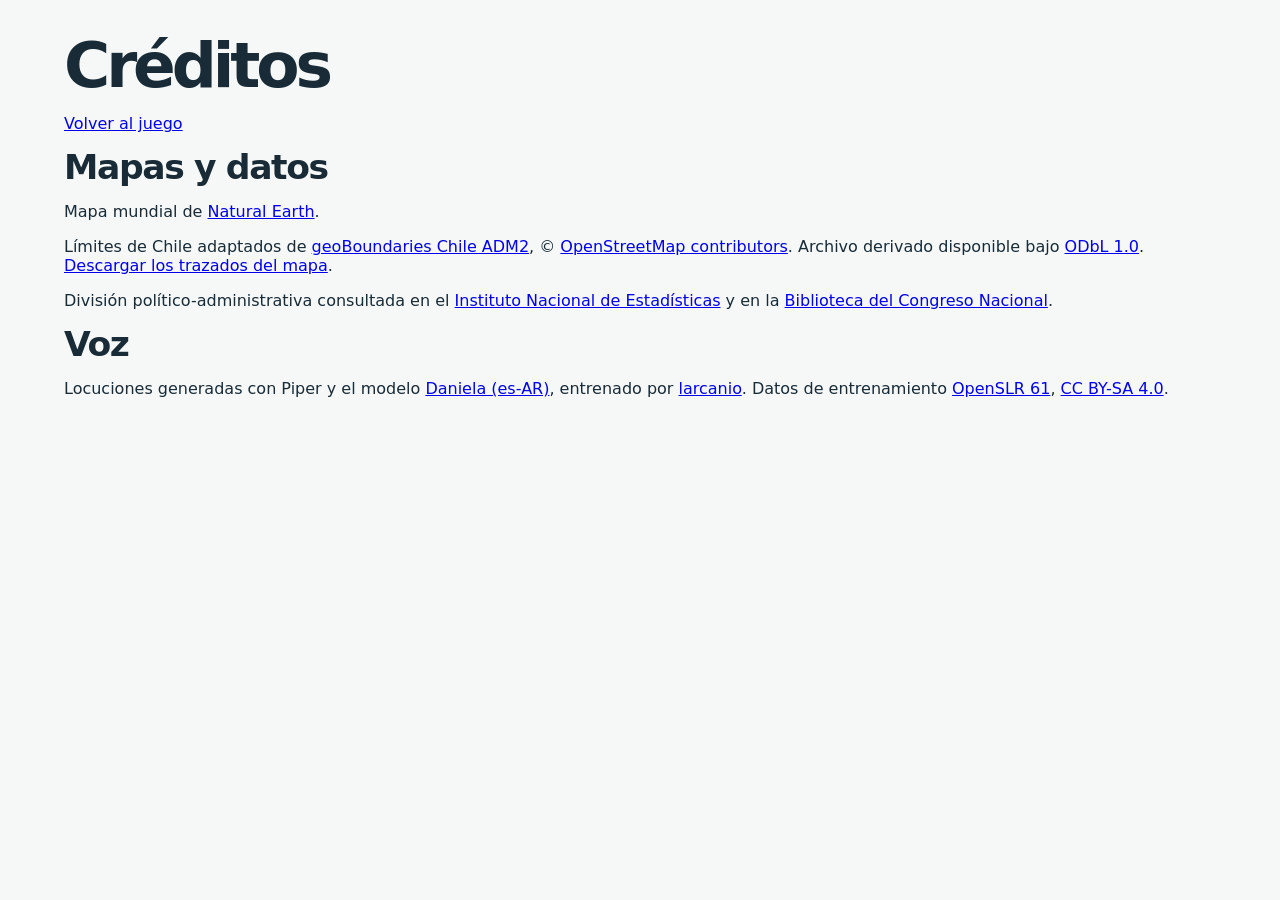
==== credits.html @ e629b063 "Incluye la voz argentina Daniela para todas las locuciones" ====
<!doctype html>
<html lang="es">
<meta charset="utf-8">
<meta name="viewport" content="width=device-width,initial-scale=1">
<title>Créditos · geoatlas</title>
<link rel="stylesheet" href="style.css?v=chile-voz">
<main>
<h1>Créditos</h1>
<p><a href="./">Volver al juego</a></p>
<h2>Mapas y datos</h2>
<p>Mapa mundial de <a href="https://www.naturalearthdata.com/">Natural Earth</a>.</p>
<p>Límites de Chile adaptados de <a href="https://www.geoboundaries.org/api/current/gbOpen/CHL/ADM2/">geoBoundaries Chile ADM2</a>, © <a href="https://www.openstreetmap.org/copyright">OpenStreetMap contributors</a>. Archivo derivado disponible bajo <a href="https://opendatacommons.org/licenses/odbl/1-0/">ODbL 1.0</a>. <a href="chile-map.js">Descargar los trazados del mapa</a>.</p>
<p>División político-administrativa consultada en el <a href="https://www.ine.gob.cl/docs/default-source/geodatos-abiertos/publicaciones/division-politica-administrativa/dpa-2018/presentaci%C3%B3n.pdf">Instituto Nacional de Estadísticas</a> y en la <a href="https://www.bcn.cl/siit/nuestropais/nuestropais/div_pol-adm.htm">Biblioteca del Congreso Nacional</a>.</p>
<h2>Voz</h2>
<p>Locuciones generadas con Piper y el modelo <a href="https://huggingface.co/rhasspy/piper-voices/tree/main/es/es_AR/daniela/high">Daniela (es-AR)</a>, entrenado por <a href="https://huggingface.co/larcanio/piper-voices">larcanio</a>. Datos de entrenamiento <a href="https://www.openslr.org/61/">OpenSLR 61</a>, <a href="https://creativecommons.org/licenses/by-sa/4.0/">CC BY-SA 4.0</a>.</p>
</main>
</html>
---- style.css ----
:root{font-family:Inter,Segoe UI,system-ui,sans-serif;color:#182b37;background:#f6f8f7;--green:#176952;--muted:#526773;--line:#dce6e3}
*{box-sizing:border-box}body{margin:0}button,a{-webkit-tap-highlight-color:transparent}button{font:inherit;cursor:pointer;color:inherit}button:focus-visible,a:focus-visible{outline:3px solid #02877b;outline-offset:3px}button[hidden]{display:none!important}
.top{height:72px;padding:0 max(5vw,20px);display:flex;justify-content:space-between;align-items:center;background:#fff;border-bottom:1px solid var(--line)}.brand{display:flex;gap:11px;align-items:center}.logo{background:#156850;color:#fff;display:grid;place-items:center;width:40px;height:40px;border-radius:12px;font-size:27px}.brand strong{display:block;font-size:21px;letter-spacing:-.65px}.brand small{display:block;font-size:10px;letter-spacing:1.4px;font-weight:750;color:var(--muted)}.top button,.actions button,#speak{background:white;border:1px solid var(--line);border-radius:10px;padding:9px 13px;font-weight:650;font-size:14px}
main{max-width:1510px;margin:auto;padding:34px max(5vw,20px) 18px}.intro{display:flex;align-items:end;justify-content:space-between;gap:14px;margin-bottom:24px}h1{font-size:clamp(35px,5vw,63px);line-height:1.02;letter-spacing:-.065em;margin:0;font-weight:820}h1 span{color:#23815f}.intro p{margin:12px 0 0;color:var(--muted)}.tabs{padding:4px;background:#e9efec;border-radius:12px;display:flex}.tabs button{background:transparent;border:0;border-radius:9px;padding:8px 15px;font-weight:650;font-size:14px}.tabs [aria-pressed=true]{background:white;color:var(--green);box-shadow:0 1px 4px #193f2420}
nav{display:flex;flex-wrap:wrap;gap:8px;margin-bottom:16px}nav button{background:#fff;border:1px solid var(--line);border-radius:9px;padding:8px 13px;font-weight:650;font-size:14px}nav button[aria-pressed=true],.primary{background:var(--green);color:#fff;border-color:var(--green)}
.layout{display:grid;grid-template-columns:minmax(0,1fr) minmax(255px,310px);gap:16px;align-items:start}.map-card,.question,.stats{background:white;border:1px solid var(--line);border-radius:17px;overflow:hidden;box-shadow:0 3px 12px #14392b07}.map-header,.map-footer{display:flex;justify-content:space-between;align-items:center;gap:12px;padding:13px 17px}.map-header span,.map-footer,footer{color:var(--muted);font-size:13px}.map-header i{display:inline-block;width:7px;height:7px;background:#2d9864;border-radius:50%;margin-right:4px}.stage{position:relative;height:clamp(330px,38vw,535px);background:#dceef2;overflow:hidden}.stage svg{width:100%;height:100%;display:block;touch-action:none;cursor:grab;user-select:none}.stage svg.dragging{cursor:grabbing}.zoom{position:absolute;bottom:13px;right:13px;display:grid;background:white;border:1px solid var(--line);border-radius:11px;overflow:hidden;box-shadow:0 3px 10px #213c4130}.zoom button{width:40px;height:38px;border:0;background:white;font-size:22px}.zoom button+button{border-top:1px solid var(--line)}.zoom button:hover,.actions button:hover,#speak:hover{background:#eaf5ef}.map-footer a{color:var(--green)}
.land{stroke:#fff;stroke-width:.7;vector-effect:non-scaling-stroke;fill-rule:evenodd}.interactive{cursor:pointer}.interactive:hover,.interactive:focus-visible{fill:#52a98b;outline:none;stroke:#124c4e;stroke-width:1.5}.water{fill:#d1e7ed;stroke:#9abecb;stroke-width:1;vector-effect:non-scaling-stroke}.water:nth-child(even){fill:#c6e0e9}.dot{fill:#526e74;stroke:white;stroke-width:1.2;vector-effect:non-scaling-stroke}.correct{fill:#2b9c68!important}.wrong{fill:#dd7b70!important}.revealed{fill:#efbd66!important}
aside{display:grid;gap:13px}.question{padding:20px}.question-top{display:flex;justify-content:space-between;align-items:center;font-size:13px;color:var(--muted);gap:8px}.question-top strong{font-size:12px;letter-spacing:1.3px;color:var(--green)}.progress{height:5px;background:#e8efec;border-radius:5px;margin:14px 0 20px;overflow:hidden}.progress div{height:100%;background:#3b9d78;transition:width .22s}.prompt{position:relative;padding-right:44px}.prompt p{margin:0 0 6px;color:var(--muted);font-size:14px}h2{margin:0;font-size:clamp(23px,2.7vw,36px);line-height:1.07;letter-spacing:-.04em;overflow-wrap:anywhere}#speak{position:absolute;right:0;bottom:0;padding:6px 10px}#feedback{min-height:44px;margin:14px 0;color:var(--muted);font-size:14px}.actions{display:flex;gap:8px}.actions button,.primary{flex:1}.primary{border:0;border-radius:9px;padding:10px 14px;width:100%;font-weight:700}.stats{display:grid;grid-template-columns:repeat(3,1fr);padding:14px 4px;text-align:center}.stats div+div{border-left:1px solid var(--line)}.stats span{display:block;font-size:13px;color:var(--muted)}.stats strong{display:block;font-size:23px}footer{display:flex;align-items:center;justify-content:space-between;gap:10px;margin-top:17px}footer button{background:transparent;border:0;color:var(--green);padding:4px;font-size:inherit;font-weight:650}
@media(max-width:800px){main{padding-top:24px}.layout{grid-template-columns:1fr;gap:12px}.layout aside{grid-row:1;grid-template-columns:minmax(0,1fr) auto}.question{padding:12px}.progress{margin:8px 0 10px}#feedback{min-height:0;margin:8px 0}.stats{align-content:center;grid-template-columns:1fr;gap:7px;padding:9px 12px}.stats div+div{border:0}.stats strong{font-size:16px}.stage{height:clamp(270px,55vw,430px)}}
@media(max-width:420px){.intro{align-items:start;flex-direction:column}.map-footer{font-size:11px}.top{height:59px}nav button{padding:6px 9px}}
.interactive:hover .land,.interactive:focus-visible .land{fill:#52a98b}.correct .land{fill:#2b9c68}.wrong .land{fill:#dd7b70}.revealed .land{fill:#efbd66}
.south-menu{display:flex;align-items:center;flex-wrap:wrap;gap:12px;margin:0 0 15px}.south-menu[hidden],#physical-picker[hidden]{display:none}.south-tabs{display:flex;background:#e9efec;border-radius:11px;padding:4px}.south-tabs button{background:transparent;border:0;border-radius:8px;padding:7px 12px;font-size:14px;font-weight:650}.south-tabs button[aria-pressed=true]{background:white;color:var(--green);box-shadow:0 1px 4px #193f2420}#physical-picker{display:flex;align-items:center;gap:8px;font-size:14px;color:var(--muted)}#physical-category{font:inherit;color:#182b37;padding:7px 10px;border:1px solid var(--line);border-radius:8px;background:white}.physical-dot{fill:#174a62;stroke:#fff;stroke-width:2;vector-effect:non-scaling-stroke}.physical-dot:hover,.physical-dot:focus-visible{fill:#478c9b;stroke-width:3}
.audio-controls,.chile-menu{display:flex;align-items:center;flex-wrap:wrap;gap:8px}
.voice-picker,.chile-menu label{display:flex;align-items:center;gap:7px;font-size:14px;color:var(--muted)}
.voice-picker select,.chile-menu select,.chile-menu button,#open-chile{font:inherit;color:#182b37;background:white;border:1px solid var(--line);border-radius:9px;padding:7px 10px}
.voice-picker select{max-width:170px}.chile-menu{margin-bottom:15px;gap:12px}.chile-menu select{max-width:min(270px,65vw)}
.chile-menu[hidden],.chile-menu [hidden],.voice-picker[hidden],#chile-attribution[hidden]{display:none}
#chile-attribution{margin-left:auto}.chile-shape{stroke:#fff;stroke-width:.75}
#map.chile-map .land:not(.chile-shape){opacity:.5}
#map .water{fill:var(--water-fill,#c7e4ef)}
@media(max-width:800px){.top{height:auto;min-height:72px;padding-top:8px;padding-bottom:8px;gap:9px;flex-wrap:wrap}.top .audio-controls{gap:5px}.top button{padding:6px 8px;font-size:13px}.voice-picker select{max-width:130px}}
.data-credit{color:var(--green);margin-left:.45rem}
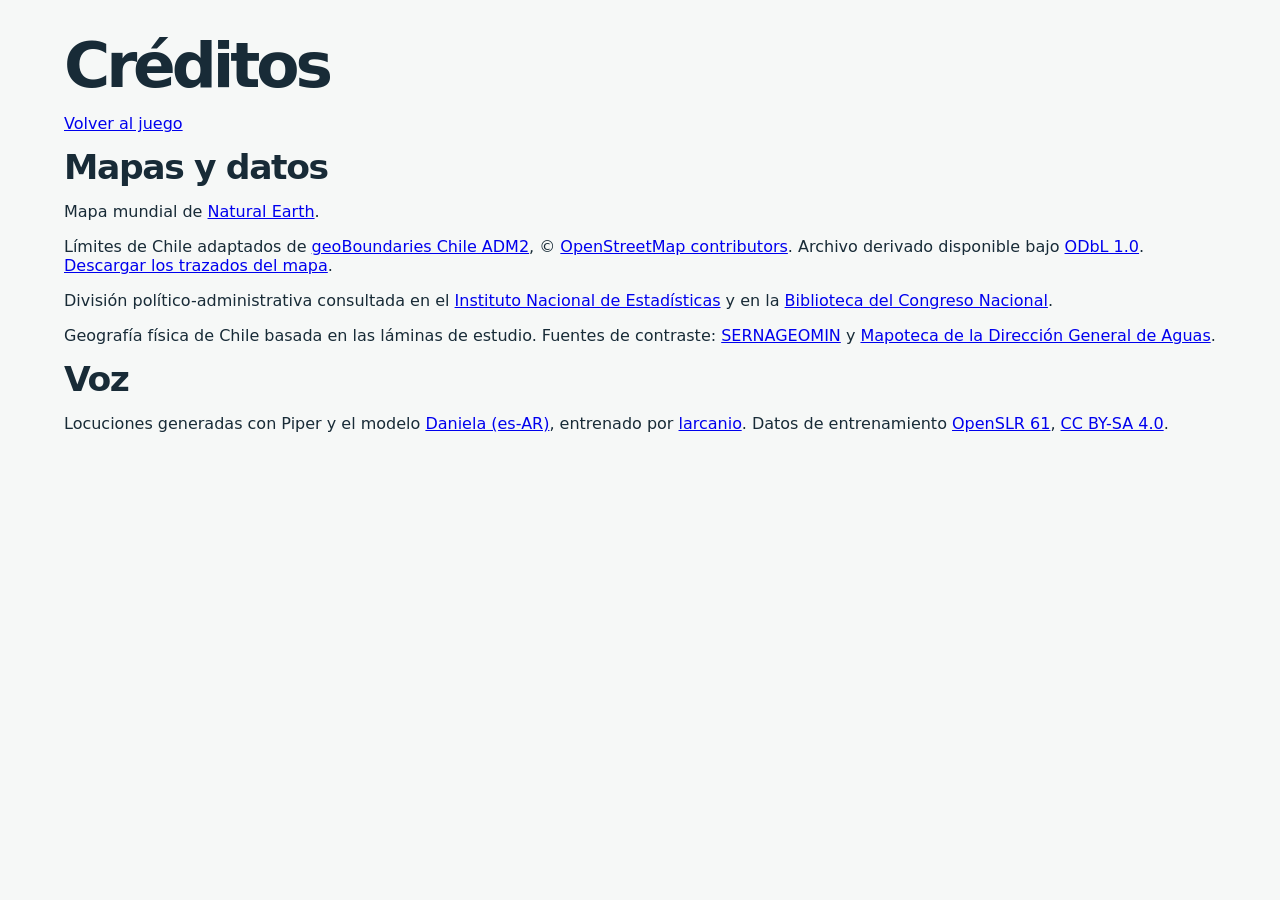
==== commit 8f0aaf4c: "Agrega volcanes, cerros, cuencas y embalses de Chile" ====
--- a/credits.html
+++ b/credits.html
@@ -11,7 +11,7 @@
 <p>Mapa mundial de <a href="https://www.naturalearthdata.com/">Natural Earth</a>.</p>
 <p>Límites de Chile adaptados de <a href="https://www.geoboundaries.org/api/current/gbOpen/CHL/ADM2/">geoBoundaries Chile ADM2</a>, © <a href="https://www.openstreetmap.org/copyright">OpenStreetMap contributors</a>. Archivo derivado disponible bajo <a href="https://opendatacommons.org/licenses/odbl/1-0/">ODbL 1.0</a>. <a href="chile-map.js">Descargar los trazados del mapa</a>.</p>
 <p>División político-administrativa consultada en el <a href="https://www.ine.gob.cl/docs/default-source/geodatos-abiertos/publicaciones/division-politica-administrativa/dpa-2018/presentaci%C3%B3n.pdf">Instituto Nacional de Estadísticas</a> y en la <a href="https://www.bcn.cl/siit/nuestropais/nuestropais/div_pol-adm.htm">Biblioteca del Congreso Nacional</a>.</p>
-<h2>Voz</h2>
+<p>Geografía física de Chile basada en las láminas de estudio. Fuentes de contraste: <a href="https://www.sernageomin.cl/">SERNAGEOMIN</a> y <a href="https://dga.mop.gob.cl/mapoteca-digital/">Mapoteca de la Dirección General de Aguas</a>.</p><h2>Voz</h2>
 <p>Locuciones generadas con Piper y el modelo <a href="https://huggingface.co/rhasspy/piper-voices/tree/main/es/es_AR/daniela/high">Daniela (es-AR)</a>, entrenado por <a href="https://huggingface.co/larcanio/piper-voices">larcanio</a>. Datos de entrenamiento <a href="https://www.openslr.org/61/">OpenSLR 61</a>, <a href="https://creativecommons.org/licenses/by-sa/4.0/">CC BY-SA 4.0</a>.</p>
 </main>
 </html>
--- a/style.css
+++ b/style.css
@@ -20,3 +20,7 @@
 #map .water{fill:var(--water-fill,#c7e4ef)}
 @media(max-width:800px){.top{height:auto;min-height:72px;padding-top:8px;padding-bottom:8px;gap:9px;flex-wrap:wrap}.top .audio-controls{gap:5px}.top button{padding:6px 8px;font-size:13px}.voice-picker select{max-width:130px}}
 .data-credit{color:var(--green);margin-left:.45rem}
+#chile-reference-note{color:var(--muted);font-size:.88rem;margin:-4px 0 12px}
+.physical-dot.correct{fill:#2b9c68!important}
+.physical-dot.wrong{fill:#dd7b70!important}
+.physical-dot.revealed{fill:#efbd66!important}
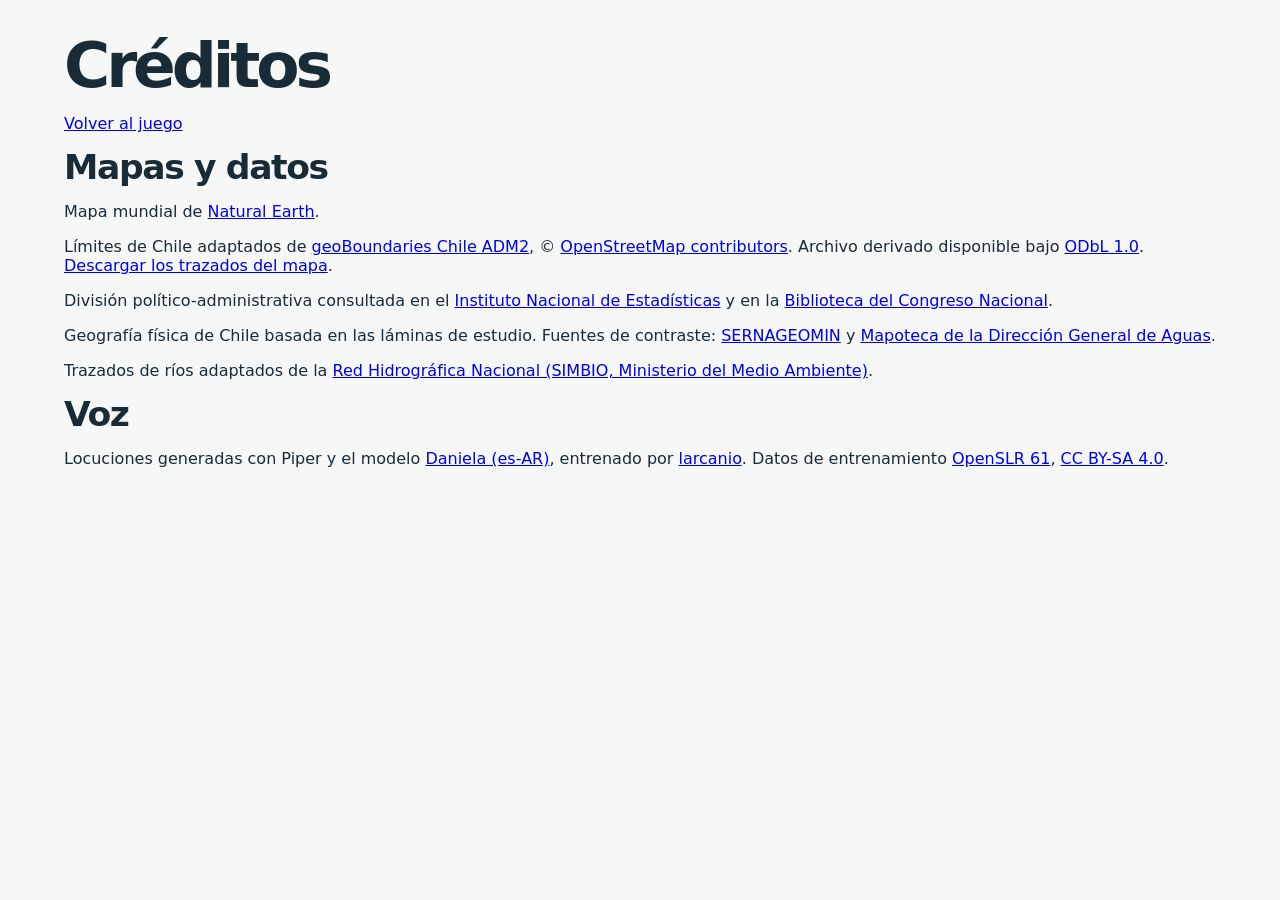
==== commit b4a64f6d: "Dibuja los ríos en Cuencas hidrográficas" ====
--- a/credits.html
+++ b/credits.html
@@ -11,7 +11,7 @@
 <p>Mapa mundial de <a href="https://www.naturalearthdata.com/">Natural Earth</a>.</p>
 <p>Límites de Chile adaptados de <a href="https://www.geoboundaries.org/api/current/gbOpen/CHL/ADM2/">geoBoundaries Chile ADM2</a>, © <a href="https://www.openstreetmap.org/copyright">OpenStreetMap contributors</a>. Archivo derivado disponible bajo <a href="https://opendatacommons.org/licenses/odbl/1-0/">ODbL 1.0</a>. <a href="chile-map.js">Descargar los trazados del mapa</a>.</p>
 <p>División político-administrativa consultada en el <a href="https://www.ine.gob.cl/docs/default-source/geodatos-abiertos/publicaciones/division-politica-administrativa/dpa-2018/presentaci%C3%B3n.pdf">Instituto Nacional de Estadísticas</a> y en la <a href="https://www.bcn.cl/siit/nuestropais/nuestropais/div_pol-adm.htm">Biblioteca del Congreso Nacional</a>.</p>
-<p>Geografía física de Chile basada en las láminas de estudio. Fuentes de contraste: <a href="https://www.sernageomin.cl/">SERNAGEOMIN</a> y <a href="https://dga.mop.gob.cl/mapoteca-digital/">Mapoteca de la Dirección General de Aguas</a>.</p><h2>Voz</h2>
+<p>Geografía física de Chile basada en las láminas de estudio. Fuentes de contraste: <a href="https://www.sernageomin.cl/">SERNAGEOMIN</a> y <a href="https://dga.mop.gob.cl/mapoteca-digital/">Mapoteca de la Dirección General de Aguas</a>.</p><p>Trazados de ríos adaptados de la <a href="https://arcgis.mma.gob.cl/server/rest/services/SIMBIO/SIMBIO_HIDROGRAFIA/MapServer/0">Red Hidrográfica Nacional (SIMBIO, Ministerio del Medio Ambiente)</a>.</p><h2>Voz</h2>
 <p>Locuciones generadas con Piper y el modelo <a href="https://huggingface.co/rhasspy/piper-voices/tree/main/es/es_AR/daniela/high">Daniela (es-AR)</a>, entrenado por <a href="https://huggingface.co/larcanio/piper-voices">larcanio</a>. Datos de entrenamiento <a href="https://www.openslr.org/61/">OpenSLR 61</a>, <a href="https://creativecommons.org/licenses/by-sa/4.0/">CC BY-SA 4.0</a>.</p>
 </main>
 </html>
--- a/style.css
+++ b/style.css
@@ -24,3 +24,10 @@
 .physical-dot.correct{fill:#2b9c68!important}
 .physical-dot.wrong{fill:#dd7b70!important}
 .physical-dot.revealed{fill:#efbd66!important}
+.river-channel .river-line,.river-channel .river-hit{fill:none;stroke-linecap:round;stroke-linejoin:round;vector-effect:non-scaling-stroke}
+.river-channel .river-line{stroke:#146994;stroke-width:2.5;pointer-events:none}
+.river-channel .river-hit{stroke:transparent;stroke-width:13;pointer-events:stroke}
+.river-channel:hover .river-line,.river-channel:focus-visible .river-line{stroke:#064764;stroke-width:4}
+.river-channel.correct .river-line{stroke:#0d7556;stroke-width:4}
+.river-channel.wrong .river-line{stroke:#bd463b;stroke-width:4}
+.river-channel.revealed .river-line{stroke:#a36200;stroke-width:4.5}
